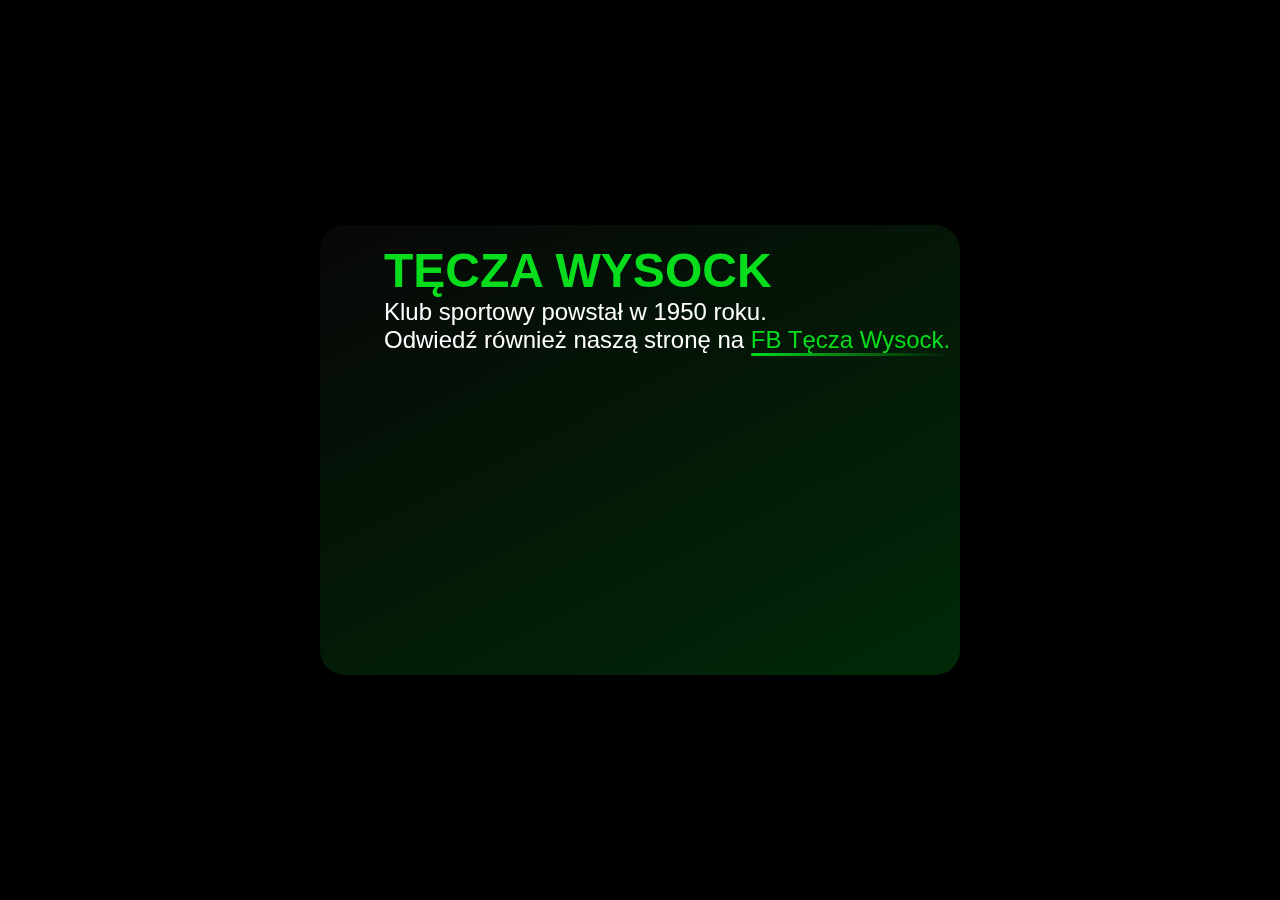
==== index.html @ fec3c02d "commit two" ====
<!DOCTYPE html>
<html lang="pl-PL">
<head>
    <meta charset="UTF-8">
    <meta http-equiv="X-UA-Compatible" content="IE=edge">
    <meta name="viewport" content="width=device-width, initial-scale=1.0">
    <title>Tęcza Wysock</title>
    <link rel="stylesheet" href="style.css">
    <link rel="preconnect" href="https://fonts.googleapis.com">
    <link rel="preconnect" href="https://fonts.gstatic.com" crossorigin>
    <link href="https://fonts.googleapis.com/css2?family=Kanit:wght@400;500;600;700&display=swap" rel="stylesheet">  
</head>
<body>
        <canvas></canvas>
        <div class="bg">
            <img src="images/clubname.png" alt="symbol z matriksa" class="bg__img bg__img--clubname">
            <img src="images/ball22.png" alt="Piłka Quatar 2022" class="bg__img bg__img--ball1">
            <img src="images/teczaherb.png" alt="Herb klubu Tęcza Wysock" class="bg__img--herblogo">
            <img src="images/player2.png" alt="obraz gracza" class="bg__img--player2">
        </div>
        <div class="container">
            <header>
                <H1>TĘCZA WYSOCK</H1>
                <p>Klub sportowy powstał w 1950 roku. <br> Odwiedź również naszą stronę na 
                    <a href="https://www.facebook.com/teczawysock/?locale=pl_PL">
                        FB Tęcza Wysock.
                        <span class="under__line"></span>
                    </a></p>
            </header>
        </div>
    <script type="text/javascript" src="matrixeffect.js"></script>
</body>
</html>
---- style.css ----
:root {
    --black-background: #000000;
    --green-background: #07dd1c;
    --white-letter: #ffffff;
}

* {
    margin: 0;
    padding: 0;
    box-sizing: border-box;
}

body {
    width: 100vw;
    height: 100vh;
    display: flex;
    justify-content: center;
    align-items: center;
    background: var(--black-background);
    font-family: 'Kanit', sans-serif;
}

canvas {
    position: absolute;
}

.container {
    width: 50%;
    height: 50%;
    background: rgba(2, 36, 2, 0.8);
    background: linear-gradient(333deg, rgba(1, 56, 10, 0.75), rgba(27, 27, 27, 0.25));
    border-radius: 25px;
    position: relative;
    backdrop-filter: blur(5px);
    -webkit-backdrop-filter: blur(5px);
    z-index: 1;
}

.bg__img {
    position: absolute;
}

.bg__img--clubname {
    bottom: 0;
    right: 60%;
    height: 100vh;
    animation: slideDown 25s linear infinite;
}

.bg__img--ball1 {
    top: 60vh;
    left: 16%;
    height: 30vh;
    animation: rotate 20s linear infinite;
}

@keyframes slideDown {
    from {transform: translateY(50vh);}
    to {transform: translateY(-100vh);}
}

@keyframes rotate {
    from {transform: rotate(0deg);}
    to {transform: rotate(360deg);}
}

.bg__img--herblogo {
    position: absolute;
    top: 15vh;
    left: 43vh;
    z-index: 2;
}

.bg__img--player2 {
    position: absolute;
    height: 80%;
    top: 18vh;
    right: -7vw;
    z-index: 2;
}

header {
    margin-top: 2vh;
    margin-left: 5vw;
}

h1 {
    font-size: 48px;
    color: var(--green-background);
}

p {
    font-size: 24px;
    color: var(--white-letter);
}

a {
    color: var(--green-background);
    text-decoration: none;
    position: relative;
}

.under__line {
    width: 100%;
    height: 3px;
    position: absolute;
    top: 100%;
    left: 0;
    background: var(--green-background);
    background: linear-gradient(240deg, transparent, var(--green-background));
    border-radius: 5px;
}
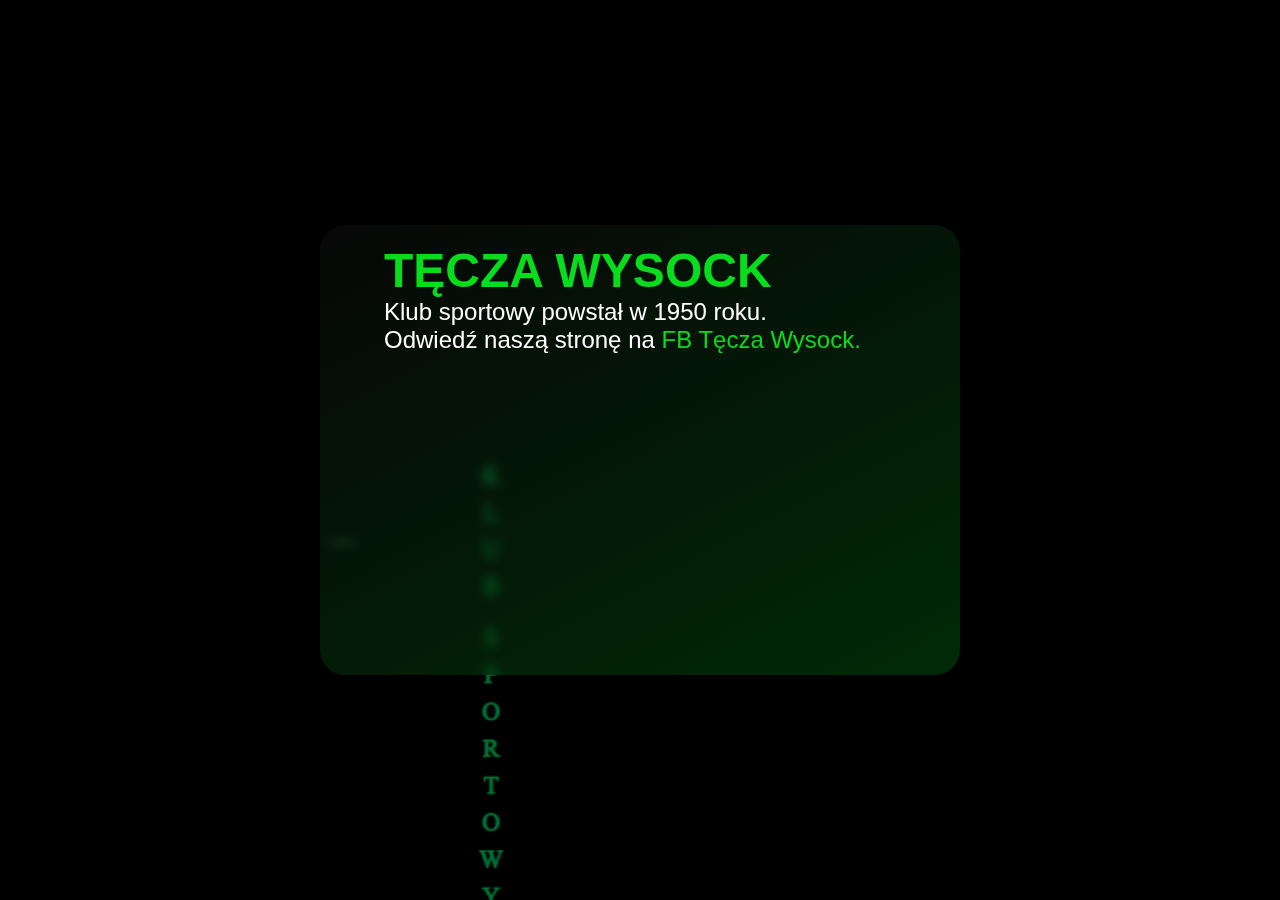
==== commit fe0936d4: "commit two" ====
--- a/index.html
+++ b/index.html
@@ -21,11 +21,12 @@
         <div class="container">
             <header>
                 <H1>TĘCZA WYSOCK</H1>
-                <p>Klub sportowy powstał w 1950 roku. <br> Odwiedź również naszą stronę na 
-                    <a href="https://www.facebook.com/teczawysock/?locale=pl_PL">
+                <p>Klub sportowy powstał w 1950 roku. <br> 
+                    Odwiedź naszą stronę na 
+                    <a>
                         FB Tęcza Wysock.
-                        <span class="under__line"></span>
-                    </a></p>
+                    </a>
+                    </p>
             </header>
         </div>
     <script type="text/javascript" src="matrixeffect.js"></script>
--- a/style.css
+++ b/style.css
@@ -34,6 +34,7 @@
     backdrop-filter: blur(5px);
     -webkit-backdrop-filter: blur(5px);
     z-index: 1;
+    overflow: auto;
 }
 
 .bg__img {
@@ -100,13 +101,19 @@
     position: relative;
 }
 
-.under__line {
-    width: 100%;
+a:after {
+    content: "";
+    width: 0;
     height: 3px;
     position: absolute;
     top: 100%;
     left: 0;
     background: var(--green-background);
-    background: linear-gradient(240deg, transparent, var(--green-background));
+    background: linear-gradient(90deg, transparent, var(--green-background));
     border-radius: 5px;
+    transition: width 0.3s;
+}
+
+a:hover:after {
+    width: 100%;
 }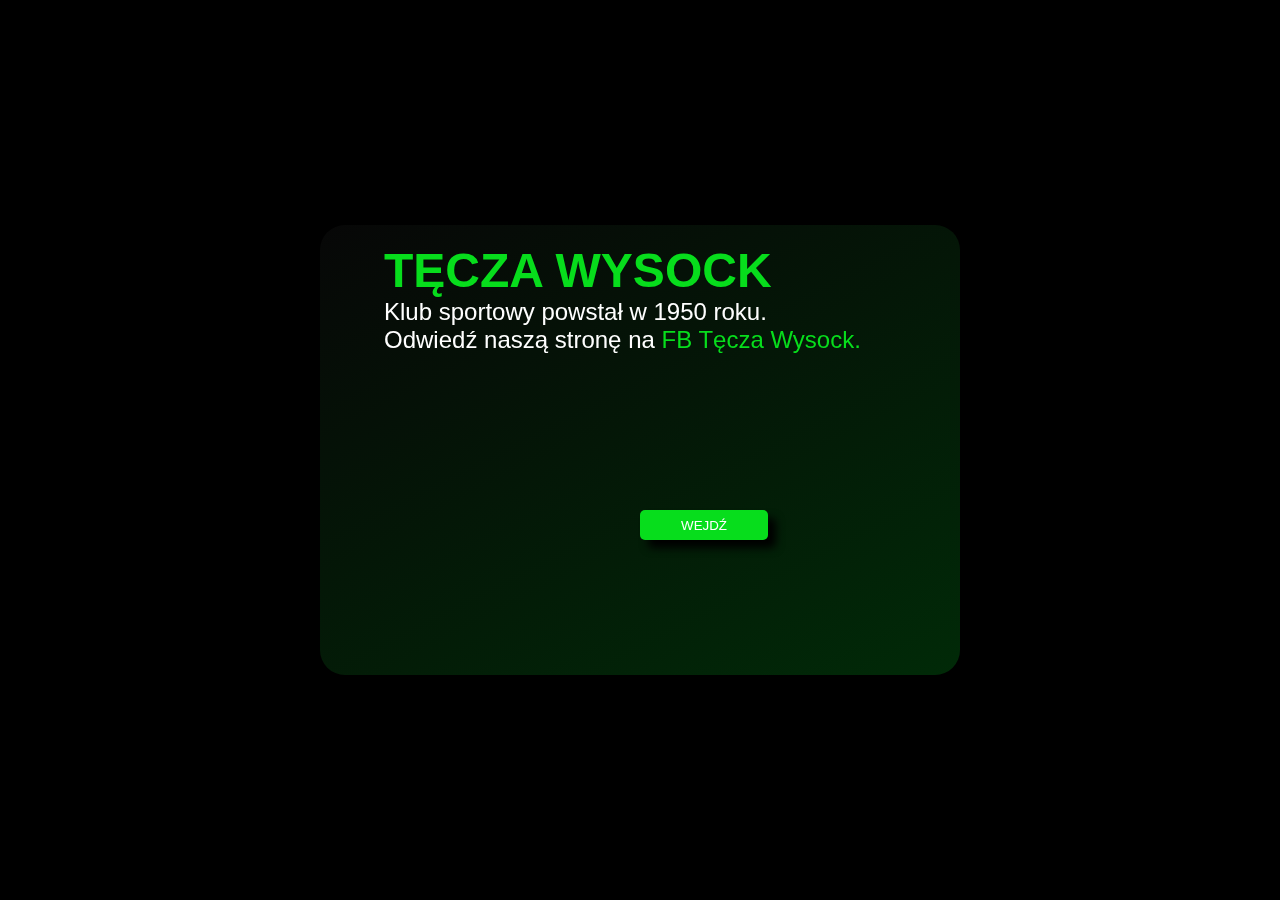
==== commit e026bd15: "commit two" ====
--- a/index.html
+++ b/index.html
@@ -27,8 +27,12 @@
                         FB Tęcza Wysock.
                     </a>
                     </p>
+                    <div class="button-start">
+                        <button class="entry-button">WEJDŹ</button>
+                    </div>
             </header>
         </div>
     <script type="text/javascript" src="matrixeffect.js"></script>
+    <script type="text/javascript" src="app.js"></script>
 </body>
 </html>--- a/style.css
+++ b/style.css
@@ -116,4 +116,20 @@
 
 a:hover:after {
     width: 100%;
+    padding: 30px;
+}
+
+.button-start .entry-button {
+    display: block;
+    width: 20%;
+    height: 30px;
+    border: none;
+    border-radius: 5px;
+    box-shadow: 8px 8px 8px var(--black-background);
+    background-color: var(--green-background);
+    color: var(--white-letter);
+    position: absolute;
+    right: 30%;
+    bottom: 30%;
+    cursor: pointer;
 }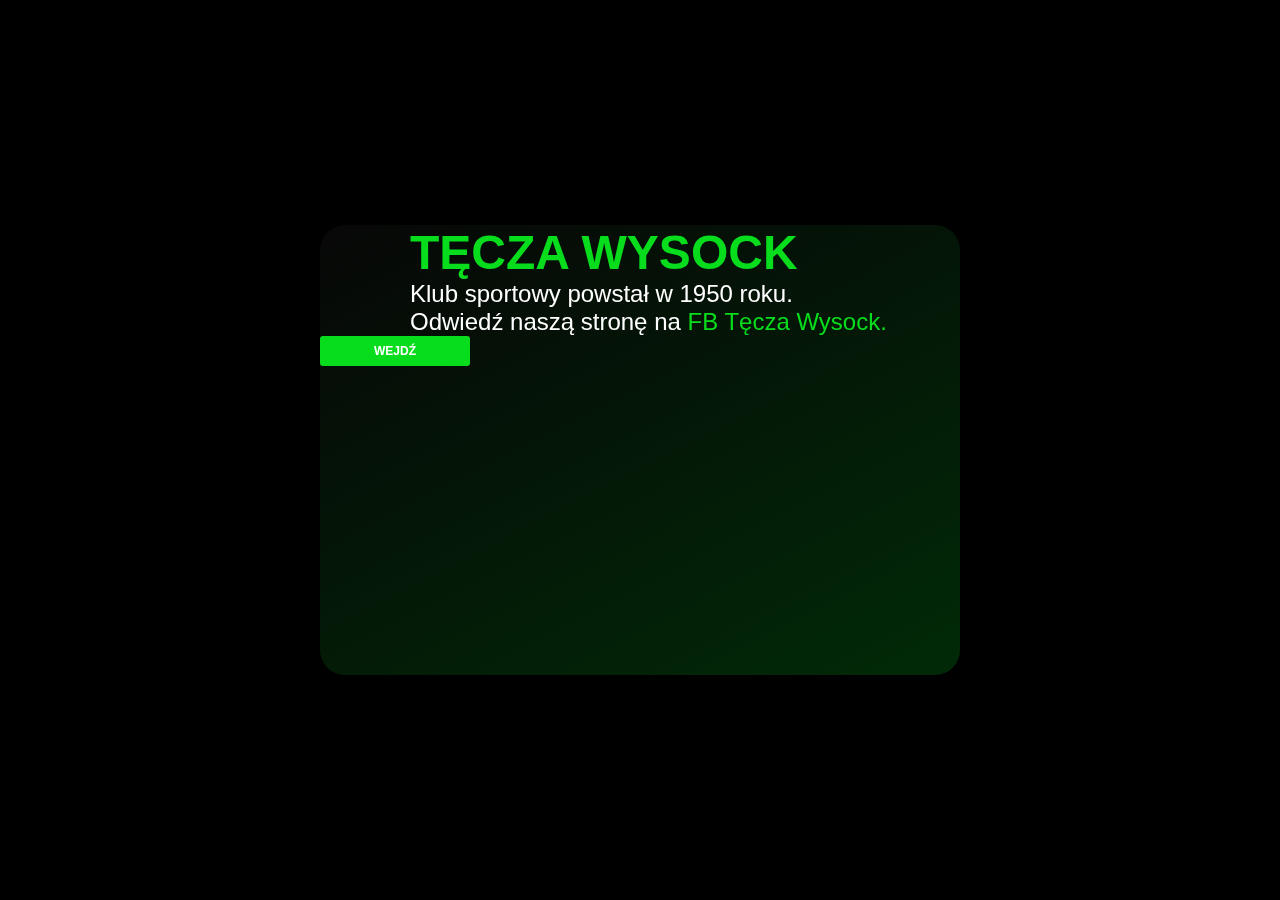
==== commit 84728dc3: "commit two" ====
--- a/index.html
+++ b/index.html
@@ -21,15 +21,16 @@
         <div class="container">
             <header>
                 <H1>TĘCZA WYSOCK</H1>
-                <p>Klub sportowy powstał w 1950 roku. <br> 
+                <p>Klub sportowy powstał w 1950 roku. 
+                    <br> 
                     Odwiedź naszą stronę na 
-                    <a>
+                    <a class="underline" href="www.google.pl">
                         FB Tęcza Wysock.
                     </a>
                     </p>
-                    <div class="button-start">
+                    <a class="transition" href="/mine-page.html">
                         <button class="entry-button">WEJDŹ</button>
-                    </div>
+                    </a>
             </header>
         </div>
     <script type="text/javascript" src="matrixeffect.js"></script>
--- a/style.css
+++ b/style.css
@@ -34,7 +34,6 @@
     backdrop-filter: blur(5px);
     -webkit-backdrop-filter: blur(5px);
     z-index: 1;
-    overflow: auto;
 }
 
 .bg__img {
@@ -81,27 +80,29 @@
 }
 
 header {
-    margin-top: 2vh;
-    margin-left: 5vw;
+
+
 }
 
 h1 {
+    margin-left: 90px;
     font-size: 48px;
     color: var(--green-background);
 }
 
 p {
+    margin-left: 90px;
     font-size: 24px;
     color: var(--white-letter);
 }
 
-a {
+.underline {
     color: var(--green-background);
     text-decoration: none;
     position: relative;
 }
 
-a:after {
+.underline:after {
     content: "";
     width: 0;
     height: 3px;
@@ -114,22 +115,22 @@
     transition: width 0.3s;
 }
 
-a:hover:after {
+.underline:hover:after {
     width: 100%;
-    padding: 30px;
 }
 
-.button-start .entry-button {
-    display: block;
-    width: 20%;
-    height: 30px;
+.entry-button {
+    width: 150px;
+    padding: 8px 25px;
+    font-size: 12px;
+    font-weight: 700;
+    color: #ffffff;
+    background: #07dd1c;
+    border-radius: 3px;
     border: none;
-    border-radius: 5px;
-    box-shadow: 8px 8px 8px var(--black-background);
-    background-color: var(--green-background);
-    color: var(--white-letter);
-    position: absolute;
-    right: 30%;
-    bottom: 30%;
-    cursor: pointer;
+}
+
+.entry-button:hover {
+    color: #000000;
+    background: yellow;
 }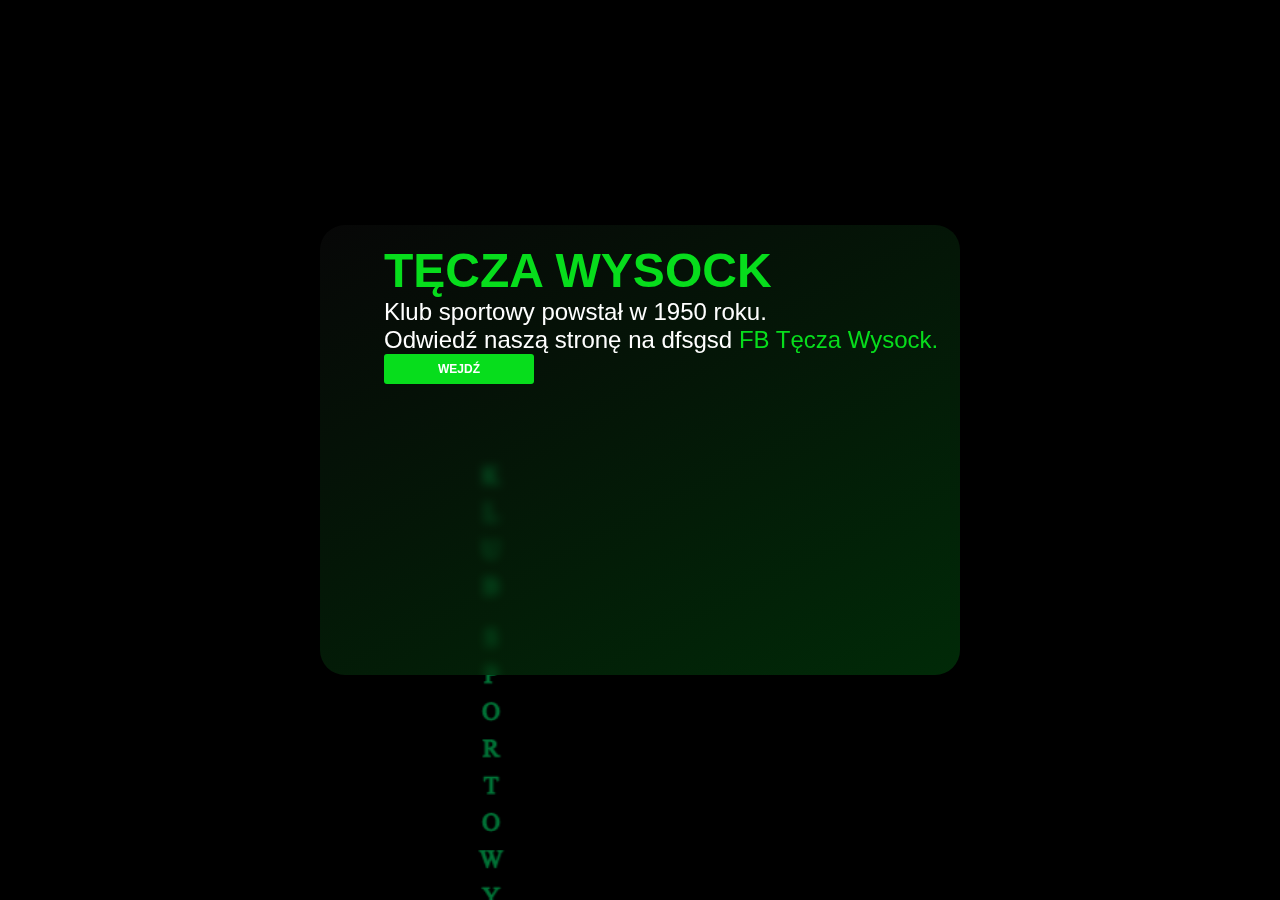
==== commit d927af52: "commit two" ====
--- a/index.html
+++ b/index.html
@@ -23,7 +23,7 @@
                 <H1>TĘCZA WYSOCK</H1>
                 <p>Klub sportowy powstał w 1950 roku. 
                     <br> 
-                    Odwiedź naszą stronę na 
+                    Odwiedź naszą stronę na dfsgsd
                     <a class="underline" href="www.google.pl">
                         FB Tęcza Wysock.
                     </a>
@@ -34,6 +34,5 @@
             </header>
         </div>
     <script type="text/javascript" src="matrixeffect.js"></script>
-    <script type="text/javascript" src="app.js"></script>
 </body>
 </html>--- a/style.css
+++ b/style.css
@@ -11,8 +11,9 @@
 }
 
 body {
-    width: 100vw;
-    height: 100vh;
+    width: 100%;
+    height: 100%;
+    position: absolute;
     display: flex;
     justify-content: center;
     align-items: center;
@@ -30,7 +31,7 @@
     background: rgba(2, 36, 2, 0.8);
     background: linear-gradient(333deg, rgba(1, 56, 10, 0.75), rgba(27, 27, 27, 0.25));
     border-radius: 25px;
-    position: relative;
+    position: absolute;
     backdrop-filter: blur(5px);
     -webkit-backdrop-filter: blur(5px);
     z-index: 1;
@@ -80,18 +81,16 @@
 }
 
 header {
-
-
+    margin-top: 2vh;
+    margin-left: 5vw;
 }
 
 h1 {
-    margin-left: 90px;
     font-size: 48px;
     color: var(--green-background);
 }
 
 p {
-    margin-left: 90px;
     font-size: 24px;
     color: var(--white-letter);
 }
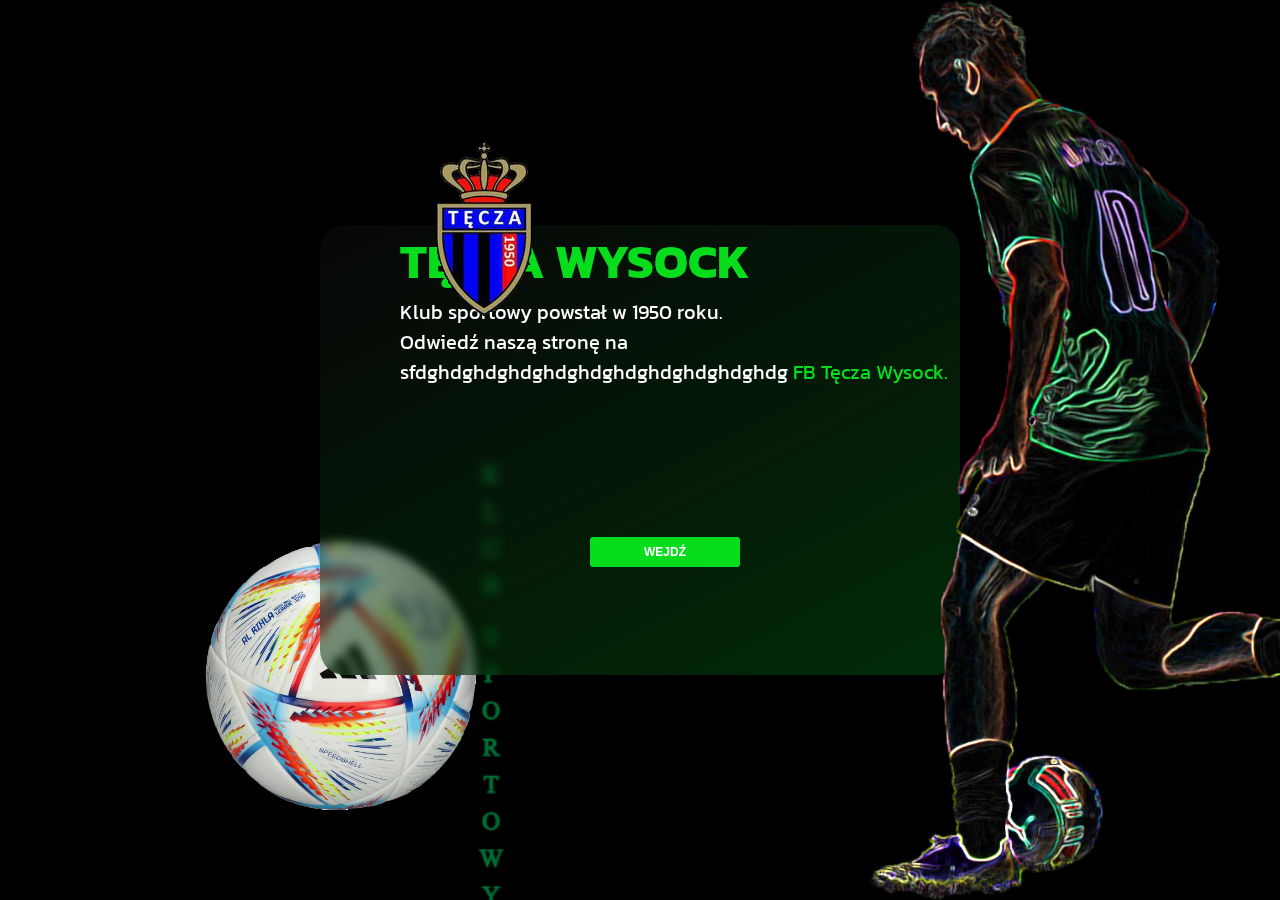
==== commit dd498c51: "commit two" ====
--- a/index.html
+++ b/index.html
@@ -15,24 +15,24 @@
         <div class="bg">
             <img src="images/clubname.png" alt="symbol z matriksa" class="bg__img bg__img--clubname">
             <img src="images/ball22.png" alt="Piłka Quatar 2022" class="bg__img bg__img--ball1">
-            <img src="images/teczaherb.png" alt="Herb klubu Tęcza Wysock" class="bg__img--herblogo">
-            <img src="images/player2.png" alt="obraz gracza" class="bg__img--player2">
+            <img src="images/teczaherb.png" alt="Herb klubu Tęcza Wysock" class="bg__img bg__img--herblogo">
         </div>
         <div class="container">
             <header>
                 <H1>TĘCZA WYSOCK</H1>
                 <p>Klub sportowy powstał w 1950 roku. 
                     <br> 
-                    Odwiedź naszą stronę na dfsgsd
+                    Odwiedź naszą stronę na sfdghdghdghdghdghdghdghdghdghdghdg
                     <a class="underline" href="www.google.pl">
                         FB Tęcza Wysock.
                     </a>
                     </p>
                     <a class="transition" href="/mine-page.html">
                         <button class="entry-button">WEJDŹ</button>
-                    </a>
+                    </a> 
             </header>
         </div>
+        <img src="images/player2.png" alt="obraz gracza" class="bg__img bg__img--player2">
     <script type="text/javascript" src="matrixeffect.js"></script>
 </body>
 </html>--- a/style.css
+++ b/style.css
@@ -11,9 +11,8 @@
 }
 
 body {
-    width: 100%;
-    height: 100%;
-    position: absolute;
+    width: 100vw;
+    height: 100vh;
     display: flex;
     justify-content: center;
     align-items: center;
@@ -26,8 +25,8 @@
 }
 
 .container {
-    width: 50%;
-    height: 50%;
+    width: 50vw;
+    height: 50vh;
     background: rgba(2, 36, 2, 0.8);
     background: linear-gradient(333deg, rgba(1, 56, 10, 0.75), rgba(27, 27, 27, 0.25));
     border-radius: 25px;
@@ -39,6 +38,18 @@
 
 .bg__img {
     position: absolute;
+}
+
+.bg__img--herblogo {
+    top: 15vh;
+    left: 43vh;
+    z-index: 2;
+}
+
+.bg__img--player2 {
+height: 100%;
+left: 68%;
+z-index: 2;
 }
 
 .bg__img--clubname {
@@ -65,33 +76,19 @@
     to {transform: rotate(360deg);}
 }
 
-.bg__img--herblogo {
-    position: absolute;
-    top: 15vh;
-    left: 43vh;
-    z-index: 2;
-}
-
-.bg__img--player2 {
-    position: absolute;
-    height: 80%;
-    top: 18vh;
-    right: -7vw;
-    z-index: 2;
-}
-
 header {
-    margin-top: 2vh;
-    margin-left: 5vw;
+    display: block;
 }
 
 h1 {
+    margin-left: 80px;
     font-size: 48px;
     color: var(--green-background);
 }
 
 p {
-    font-size: 24px;
+    margin-left: 80px;
+    font-size: 20px;
     color: var(--white-letter);
 }
 
@@ -118,6 +115,12 @@
     width: 100%;
 }
 
+.transition {
+    position: absolute;
+    right: 220px;
+    margin-top: 150px;
+}
+
 .entry-button {
     width: 150px;
     padding: 8px 25px;
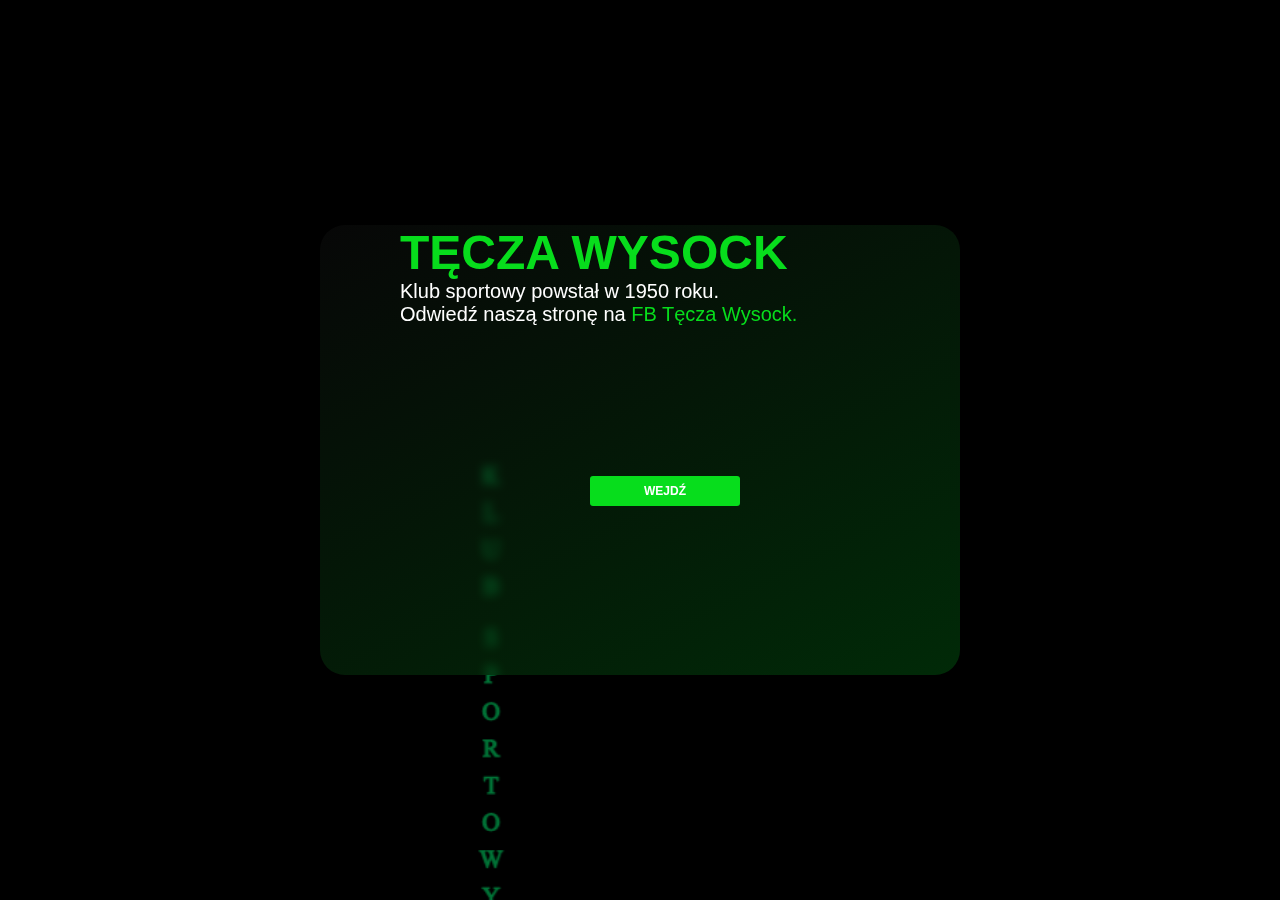
==== commit d0d86998: "commit two" ====
--- a/index.html
+++ b/index.html
@@ -22,7 +22,7 @@
                 <H1>TĘCZA WYSOCK</H1>
                 <p>Klub sportowy powstał w 1950 roku. 
                     <br> 
-                    Odwiedź naszą stronę na sfdghdghdghdghdghdghdghdghdghdghdg
+                    Odwiedź naszą stronę na 
                     <a class="underline" href="www.google.pl">
                         FB Tęcza Wysock.
                     </a>
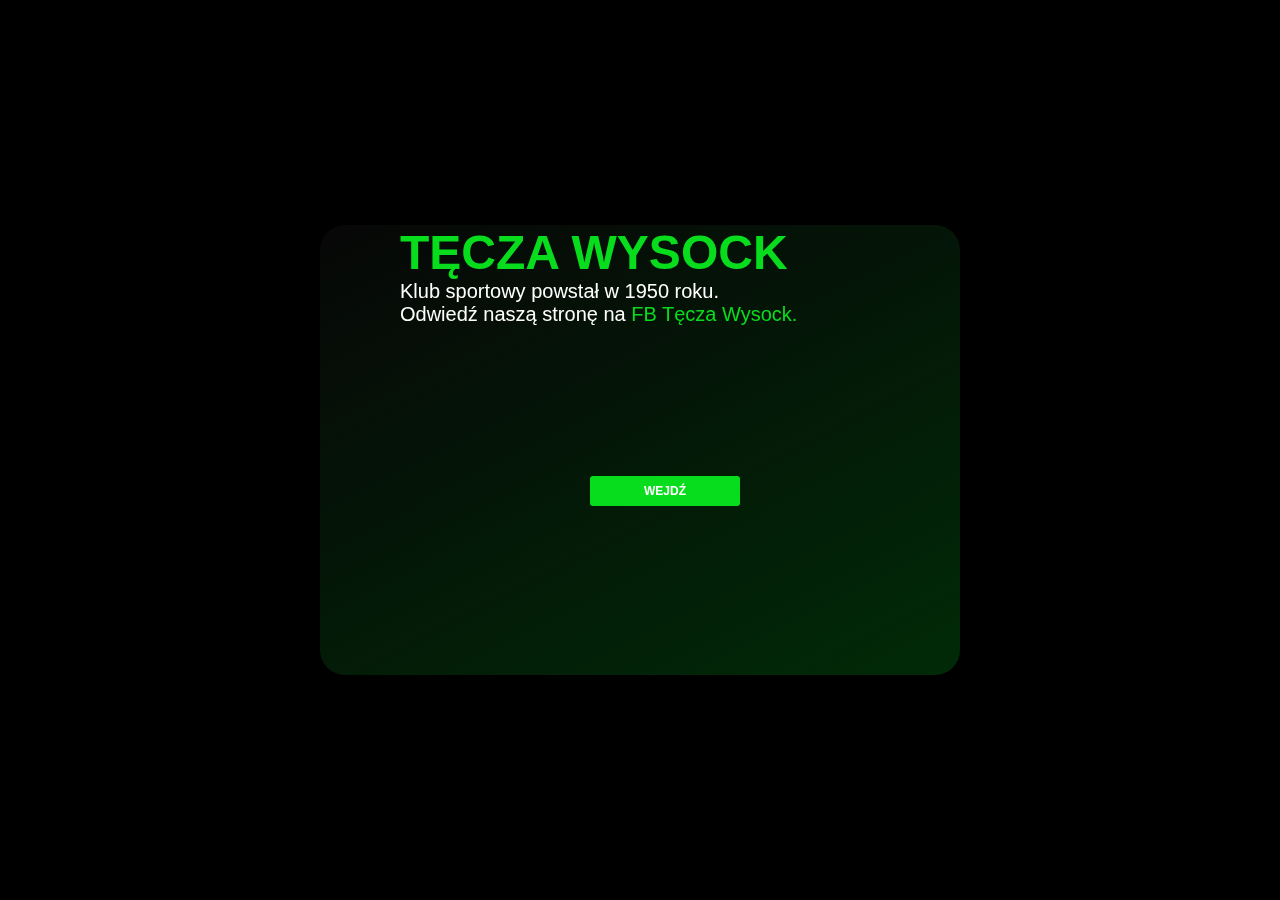
==== commit f640eccf: "commit two" ====
--- a/index.html
+++ b/index.html
@@ -23,7 +23,7 @@
                 <p>Klub sportowy powstał w 1950 roku. 
                     <br> 
                     Odwiedź naszą stronę na 
-                    <a class="underline" href="www.google.pl">
+                    <a class="underline" href="https://www.facebook.com/teczawysock/?locale=pl_PL">
                         FB Tęcza Wysock.
                     </a>
                     </p>
--- a/style.css
+++ b/style.css
@@ -14,6 +14,7 @@
     width: 100vw;
     height: 100vh;
     display: flex;
+    flex-wrap: wrap;
     justify-content: center;
     align-items: center;
     background: var(--black-background);
@@ -47,7 +48,7 @@
 }
 
 .bg__img--player2 {
-height: 100%;
+height: 80%;
 left: 68%;
 z-index: 2;
 }
@@ -128,11 +129,34 @@
     font-weight: 700;
     color: #ffffff;
     background: #07dd1c;
+    border: none;
     border-radius: 3px;
-    border: none;
+    position: relative;
+    cursor: pointer;
+    overflow: hidden;
+}
+
+.entry-button:focus {
+    border: solid 1.5px;
 }
 
 .entry-button:hover {
-    color: #000000;
-    background: yellow;
+    border: solid 2px yellow;
+}
+
+.entry-button:after {
+    width: 25px;
+    height: 150%;
+    position: absolute;
+    left: -40px;
+    top: -8px;
+    content: "";
+    background-color: rgba(255, 255, 255, 0.3);
+    transform: rotate(20deg);
+    transition: 0.5s;
+    border: solid 1px;
+}
+
+.entry-button:hover:after {
+transform: translateX(200px) rotate(20deg);
 }